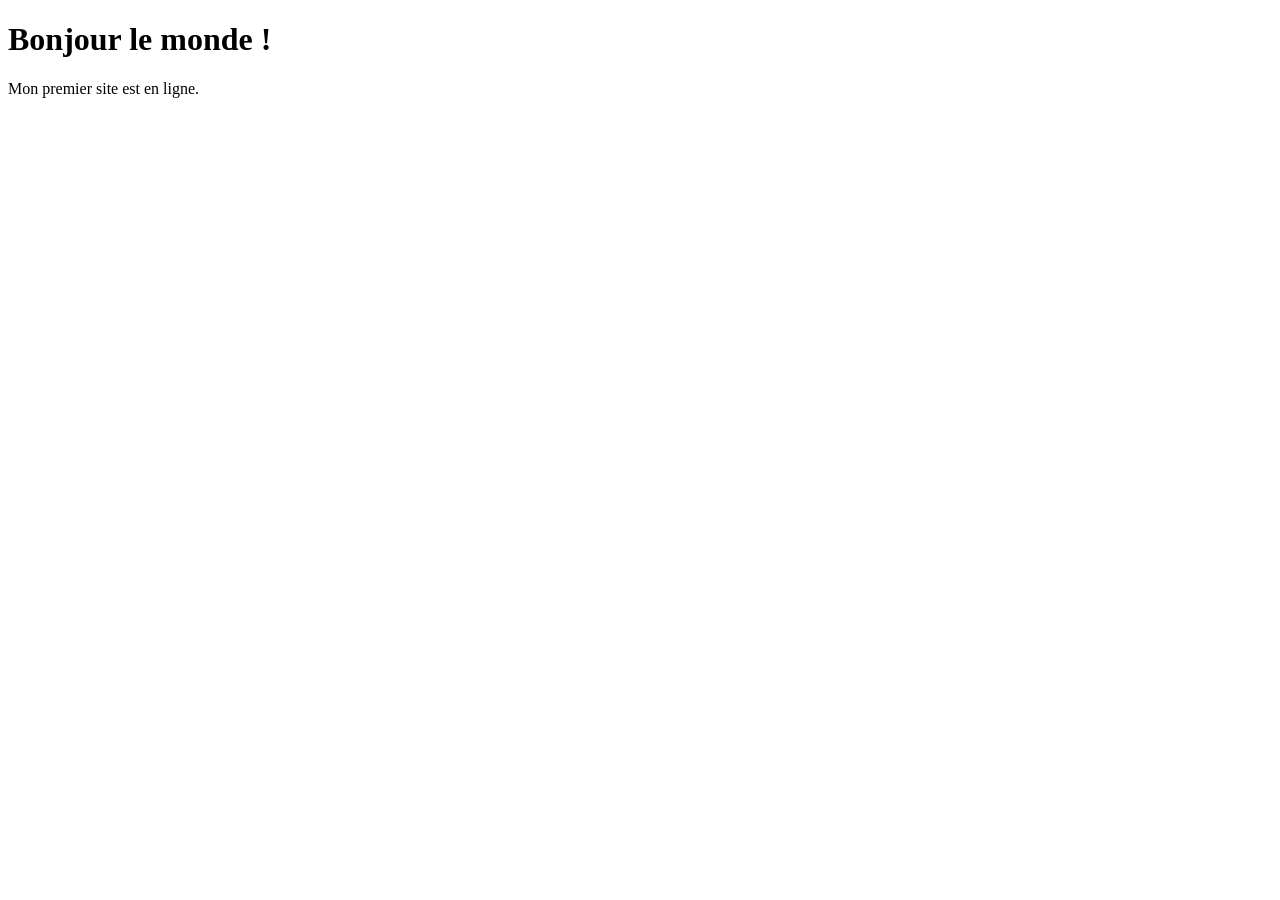
==== index.html @ da2971d9 "Rename index to index.html" ====
<!DOCTYPE html>
<html>
<head>
    <meta charset="utf-8">
    <title>Ma première page GitHub</title>
</head>
<body>
    <h1>Bonjour le monde !</h1>
    <p>Mon premier site est en ligne.</p>
</body>
</html>
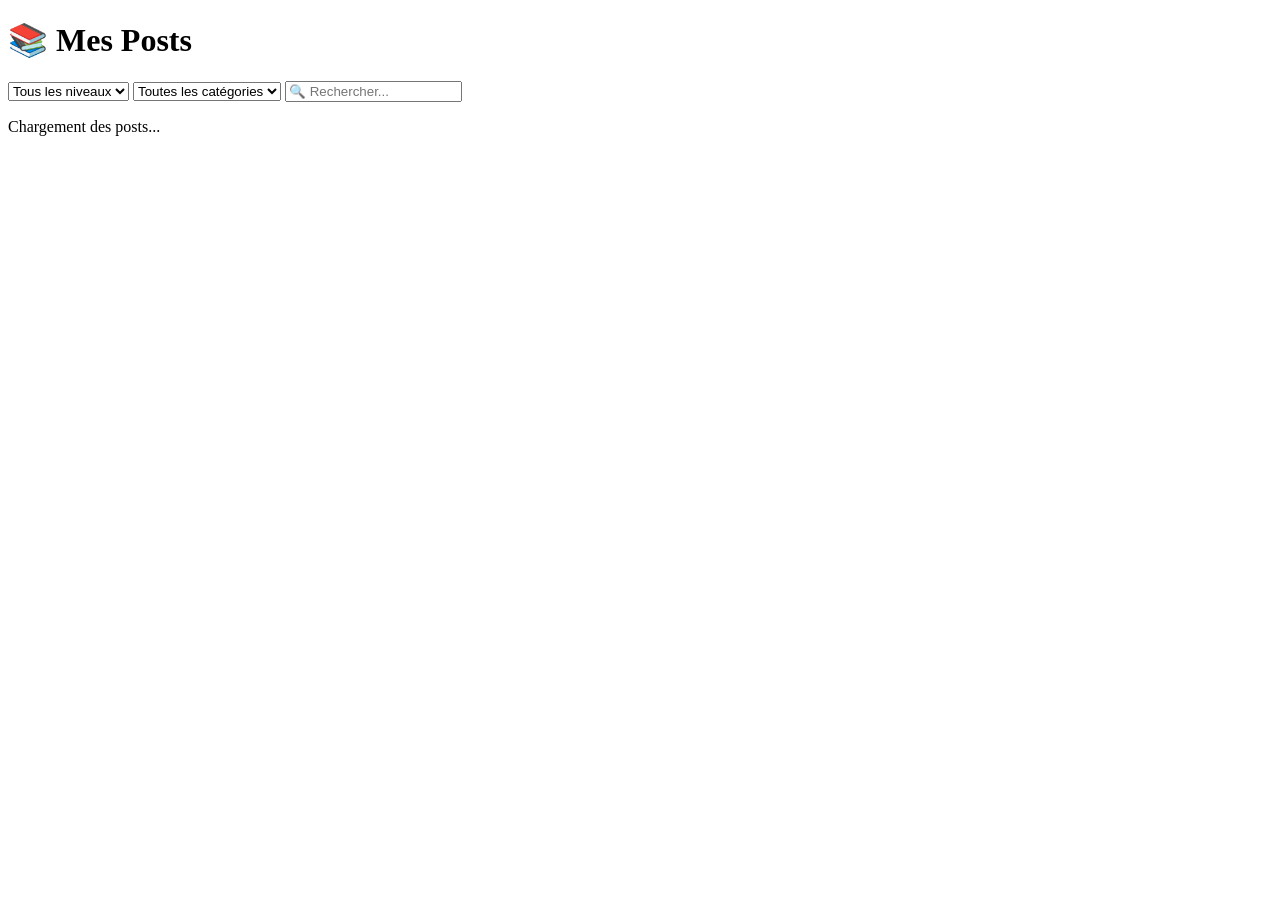
==== commit 90cfb123: "Update index.html" ====
--- a/index.html
+++ b/index.html
@@ -1,11 +1,33 @@
 <!DOCTYPE html>
-<html>
+<html lang="fr">
 <head>
-    <meta charset="utf-8">
-    <title>Ma première page GitHub</title>
+    <meta charset="UTF-8">
+    <meta name="viewport" content="width=device-width, initial-scale=1.0">
+    <title>Mes Posts</title>
+    <link rel="stylesheet" href="styles.css">
 </head>
 <body>
-    <h1>Bonjour le monde !</h1>
-    <p>Mon premier site est en ligne.</p>
+    <div class="container">
+        <h1>📚 Mes Posts</h1>
+        
+        <!-- Filtres -->
+        <div class="filters">
+            <select id="niveauFilter">
+                <option value="">Tous les niveaux</option>
+            </select>
+            <select id="categorieFilter">
+                <option value="">Toutes les catégories</option>
+            </select>
+            <input type="text" id="searchInput" placeholder="🔍 Rechercher...">
+        </div>
+        
+        <!-- Liste des posts -->
+        <div id="postsList" class="posts-grid">
+            <p>Chargement des posts...</p>
+        </div>
+    </div>
+    
+    <!-- ⚠️ AJOUTEZ CETTE LIGNE ⚠️ -->
+    <script src="/qiraat/script.js"></script>
 </body>
 </html>
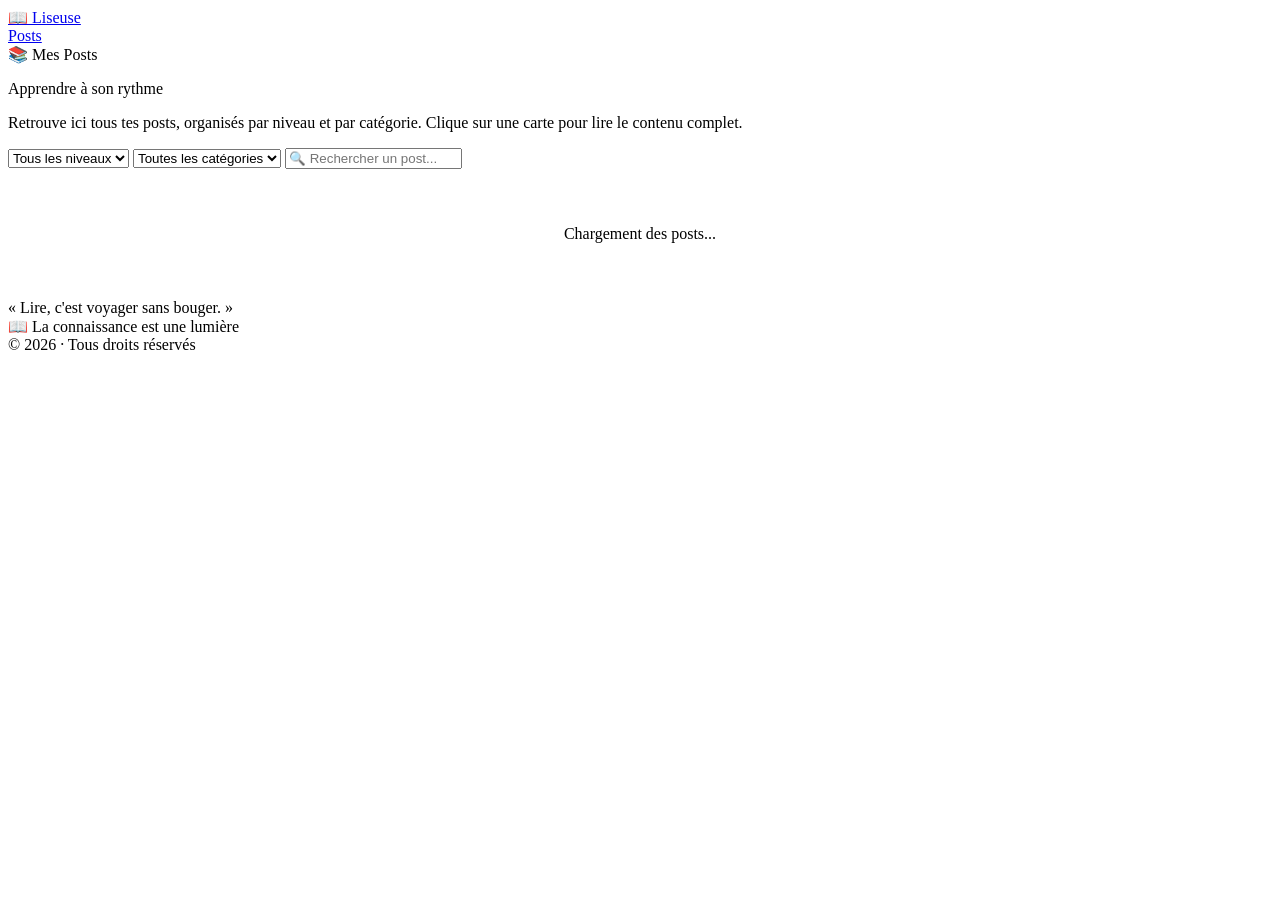
==== commit 18e6b85c: "Update index.html" ====
--- a/index.html
+++ b/index.html
@@ -4,13 +4,51 @@
     <meta charset="UTF-8">
     <meta name="viewport" content="width=device-width, initial-scale=1.0">
     <title>Mes Posts</title>
-    <link rel="stylesheet" href="styles.css">
+    <link rel="stylesheet" href="/qiraat/styles.css">
 </head>
 <body>
-    <div class="container">
-        <h1>📚 Mes Posts</h1>
-        
-        <!-- Filtres -->
+
+    <!-- ============================================================
+    HEADER
+    ============================================================ -->
+    <header class="site-header">
+        <div class="header-inner">
+            <div class="header-left">
+                <div class="header-logo">
+                    <a href="/qiraat/"><strong>📖</strong> Liseuse</a>
+                </div>
+                <nav class="header-nav">
+                    <a href="/qiraat/" class="header-link active">Posts</a>
+                </nav>
+            </div>
+            <div class="header-right">
+                <!-- Tu peux ajouter des boutons ici si besoin -->
+            </div>
+        </div>
+    </header>
+
+    <!-- ============================================================
+    PAGE PRINCIPALE
+    ============================================================ -->
+    <main class="page">
+
+        <!-- ============================================================
+        HERO
+        ============================================================ -->
+        <section class="hero">
+            <div class="logo">
+                <strong>📚</strong> Mes Posts
+            </div>
+            <p class="sous-titre">Apprendre à son rythme</p>
+            <p class="description">
+                Retrouve ici tous tes posts, organisés par niveau et par catégorie.
+                Clique sur une carte pour lire le contenu complet.
+            </p>
+        </section>
+
+        <!-- ============================================================
+        FILTRES
+        ============================================================ -->
         <div class="filters">
             <select id="niveauFilter">
                 <option value="">Tous les niveaux</option>
@@ -18,16 +56,37 @@
             <select id="categorieFilter">
                 <option value="">Toutes les catégories</option>
             </select>
-            <input type="text" id="searchInput" placeholder="🔍 Rechercher...">
+            <input type="text" id="searchInput" placeholder="🔍 Rechercher un post...">
         </div>
-        
-        <!-- Liste des posts -->
-        <div id="postsList" class="posts-grid">
-            <p>Chargement des posts...</p>
+
+        <!-- ============================================================
+        GRILLE DES POSTS
+        ============================================================ -->
+        <div class="grille" id="postsList">
+            <p style="text-align:center;color:var(--text-muted);padding:40px 0;">Chargement des posts...</p>
         </div>
-    </div>
-    
-    <!-- ⚠️ AJOUTEZ CETTE LIGNE ⚠️ -->
+
+        <!-- ============================================================
+        DEVISE (footer interne)
+        ============================================================ -->
+        <div class="devise">
+            « Lire, c'est voyager sans bouger. »
+        </div>
+
+    </main>
+
+    <!-- ============================================================
+    FOOTER
+    ============================================================ -->
+    <footer class="site-footer">
+        <div class="footer-devise">📖 La connaissance est une lumière</div>
+        <div class="footer-copy">&copy; 2026 · Tous droits réservés</div>
+    </footer>
+
+    <!-- ============================================================
+    SCRIPTS
+    ============================================================ -->
     <script src="/qiraat/script.js"></script>
+
 </body>
 </html>
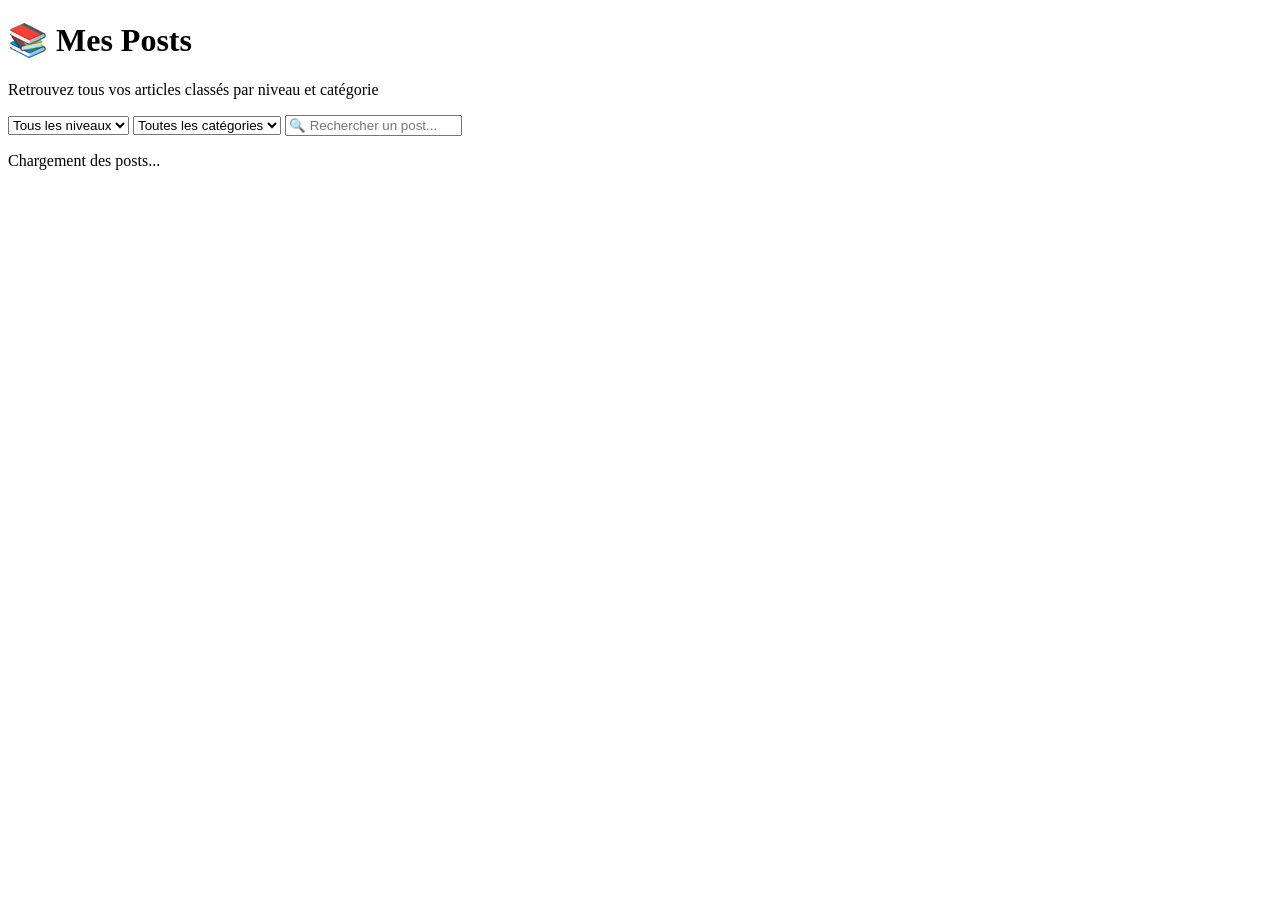
==== commit 77d059d1: "Update index.html" ====
--- a/index.html
+++ b/index.html
@@ -3,52 +3,15 @@
 <head>
     <meta charset="UTF-8">
     <meta name="viewport" content="width=device-width, initial-scale=1.0">
-    <title>Mes Posts</title>
+    <title>📚 Mes Posts</title>
     <link rel="stylesheet" href="/qiraat/styles.css">
 </head>
 <body>
-
-    <!-- ============================================================
-    HEADER
-    ============================================================ -->
-    <header class="site-header">
-        <div class="header-inner">
-            <div class="header-left">
-                <div class="header-logo">
-                    <a href="/qiraat/"><strong>📖</strong> Liseuse</a>
-                </div>
-                <nav class="header-nav">
-                    <a href="/qiraat/" class="header-link active">Posts</a>
-                </nav>
-            </div>
-            <div class="header-right">
-                <!-- Tu peux ajouter des boutons ici si besoin -->
-            </div>
-        </div>
-    </header>
-
-    <!-- ============================================================
-    PAGE PRINCIPALE
-    ============================================================ -->
-    <main class="page">
-
-        <!-- ============================================================
-        HERO
-        ============================================================ -->
-        <section class="hero">
-            <div class="logo">
-                <strong>📚</strong> Mes Posts
-            </div>
-            <p class="sous-titre">Apprendre à son rythme</p>
-            <p class="description">
-                Retrouve ici tous tes posts, organisés par niveau et par catégorie.
-                Clique sur une carte pour lire le contenu complet.
-            </p>
-        </section>
-
-        <!-- ============================================================
-        FILTRES
-        ============================================================ -->
+    <div class="container">
+        <h1>📚 Mes Posts</h1>
+        <p class="sous-titre-page">Retrouvez tous vos articles classés par niveau et catégorie</p>
+        
+        <!-- Filtres -->
         <div class="filters">
             <select id="niveauFilter">
                 <option value="">Tous les niveaux</option>
@@ -58,35 +21,16 @@
             </select>
             <input type="text" id="searchInput" placeholder="🔍 Rechercher un post...">
         </div>
-
-        <!-- ============================================================
-        GRILLE DES POSTS
-        ============================================================ -->
-        <div class="grille" id="postsList">
-            <p style="text-align:center;color:var(--text-muted);padding:40px 0;">Chargement des posts...</p>
+        
+        <!-- Liste des posts -->
+        <div id="postsList" class="posts-grid">
+            <div class="loader">
+                <div class="spinner"></div>
+                <p>Chargement des posts...</p>
+            </div>
         </div>
-
-        <!-- ============================================================
-        DEVISE (footer interne)
-        ============================================================ -->
-        <div class="devise">
-            « Lire, c'est voyager sans bouger. »
-        </div>
-
-    </main>
-
-    <!-- ============================================================
-    FOOTER
-    ============================================================ -->
-    <footer class="site-footer">
-        <div class="footer-devise">📖 La connaissance est une lumière</div>
-        <div class="footer-copy">&copy; 2026 · Tous droits réservés</div>
-    </footer>
-
-    <!-- ============================================================
-    SCRIPTS
-    ============================================================ -->
+    </div>
+    
     <script src="/qiraat/script.js"></script>
-
 </body>
 </html>
